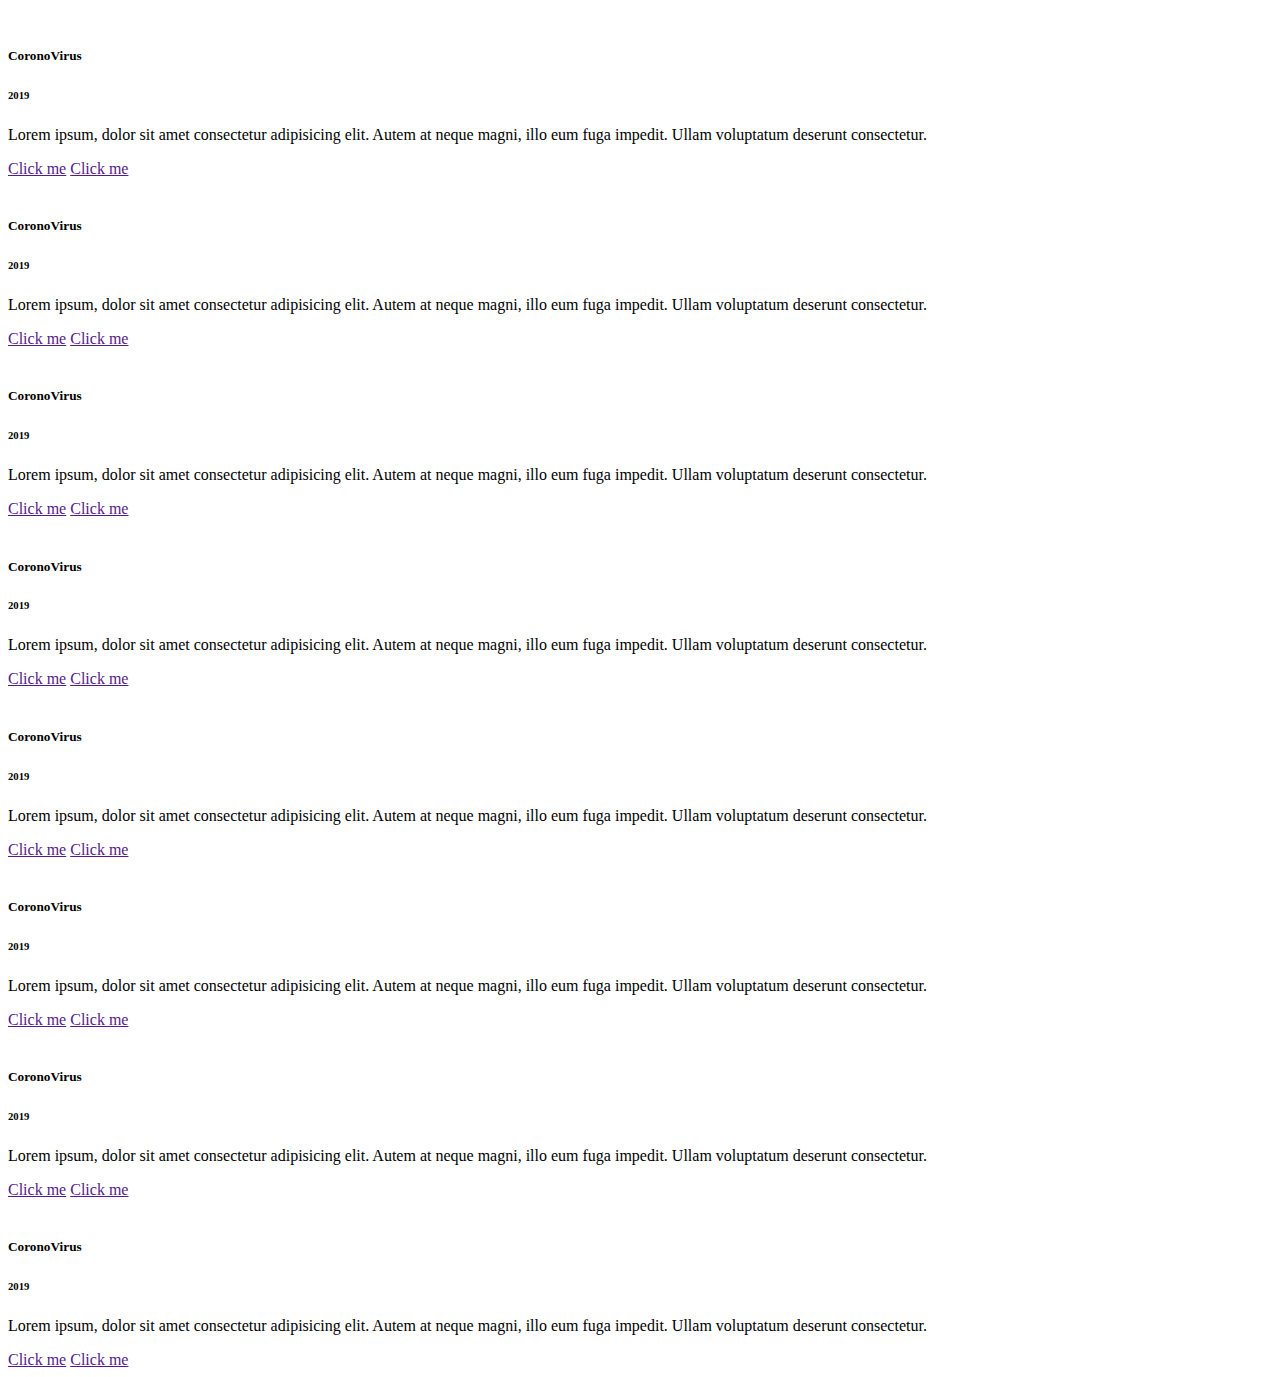
==== index.html @ b3178fac "grid-based framework" ====
<!doctype html>
<html lang="en">
  <head>
    <!-- Required meta tags -->
    <meta charset="utf-8">
    <meta name="viewport" content="width=device-width, initial-scale=1, shrink-to-fit=no">

    <!-- Bootstrap CSS -->
    <link rel="stylesheet" href="https://cdn.jsdelivr.net/npm/bootstrap@4.5.3/dist/css/bootstrap.min.css" integrity="sha384-TX8t27EcRE3e/ihU7zmQxVncDAy5uIKz4rEkgIXeMed4M0jlfIDPvg6uqKI2xXr2" crossorigin="anonymous">

    <title>Hello, world!</title>
  </head>
  <body>
    <div class="container">
        <div class="row">
            <div class="col-3">
                <div class="card my-4">
                    <img src="https://images.unsplash.com/photo-1592671977183-b306d0e37a20?ixlib=rb-1.2.1&ixid=eyJhcHBfaWQiOjEyMDd9&auto=format&fit=crop&w=500&q=60" alt="" class="card-img-top">
                    <div class="card-body">
                        <h5 class="card-title">CoronoVirus</h5>
                        <h6 class="card-subtitle">2019</h6>
                        <p class="card-text">Lorem ipsum, dolor sit amet consectetur adipisicing elit. Autem at neque magni, illo eum fuga impedit. Ullam voluptatum deserunt consectetur.</p>
                        <a href="" class="btn btn-primary">Click me</a>
                        <a href="" class="btn btn-primary">Click me</a>
                    </div>
                </div>
            </div>
            <div class="col-3">
                <div class="card my-4">
                    <img src="https://images.unsplash.com/photo-1592671748854-2e0ed15b0441?ixlib=rb-1.2.1&ixid=eyJhcHBfaWQiOjEyMDd9&auto=format&fit=crop&w=500&q=60" alt="" class="card-img-top">
                    <div class="card-body">
                        <h5 class="card-title">CoronoVirus</h5>
                        <h6 class="card-subtitle">2019</h6>
                        <p class="card-text">Lorem ipsum, dolor sit amet consectetur adipisicing elit. Autem at neque magni, illo eum fuga impedit. Ullam voluptatum deserunt consectetur.</p>
                        <a href="" class="btn btn-primary">Click me</a>
                        <a href="" class="btn btn-primary">Click me</a>
                    </div>
                </div>
            </div>
            <div class="col-3">
                <div class="card my-4">
                    <img src="https://images.unsplash.com/photo-1603884574333-962ae4b4066d?ixlib=rb-1.2.1&ixid=eyJhcHBfaWQiOjEyMDd9&auto=format&fit=crop&w=500&q=60" alt="" class="card-img-top">
                    <div class="card-body">
                        <h5 class="card-title">CoronoVirus</h5>
                        <h6 class="card-subtitle">2019</h6>
                        <p class="card-text">Lorem ipsum, dolor sit amet consectetur adipisicing elit. Autem at neque magni, illo eum fuga impedit. Ullam voluptatum deserunt consectetur.</p>
                        <a href="" class="btn btn-primary">Click me</a>
                        <a href="" class="btn btn-primary">Click me</a>
                    </div>
                </div>
            </div>
            <div class="col-3">
                <div class="card my-4">
                    <img src="https://images.unsplash.com/photo-1592529406059-072fa1151cb8?ixlib=rb-1.2.1&ixid=eyJhcHBfaWQiOjEyMDd9&auto=format&fit=crop&w=500&q=60" alt="" class="card-img-top">
                    <div class="card-body">
                        <h5 class="card-title">CoronoVirus</h5>
                        <h6 class="card-subtitle">2019</h6>
                        <p class="card-text">Lorem ipsum, dolor sit amet consectetur adipisicing elit. Autem at neque magni, illo eum fuga impedit. Ullam voluptatum deserunt consectetur.</p>
                        <a href="" class="btn btn-primary">Click me</a>
                        <a href="" class="btn btn-primary">Click me</a>
                    </div>
                </div>
            </div>
            <div class="col-3">
                <div class="card">
                    <img src="https://images.unsplash.com/photo-1603762299839-4b850c75e629?ixlib=rb-1.2.1&ixid=eyJhcHBfaWQiOjEyMDd9&auto=format&fit=crop&w=500&q=60" alt="" class="card-img-top">
                    <div class="card-body">
                        <h5 class="card-title">CoronoVirus</h5>
                        <h6 class="card-subtitle">2019</h6>
                        <p class="card-text">Lorem ipsum, dolor sit amet consectetur adipisicing elit. Autem at neque magni, illo eum fuga impedit. Ullam voluptatum deserunt consectetur.</p>
                        <a href="" class="btn btn-primary">Click me</a>
                        <a href="" class="btn btn-primary">Click me</a>
                    </div>
                </div>
            </div>
            <div class="col-3">
                <div class="card">
                    <img src="https://images.unsplash.com/photo-1579581178428-364a9a881a5b?ixlib=rb-1.2.1&ixid=eyJhcHBfaWQiOjEyMDd9&auto=format&fit=crop&w=500&q=60" alt="" class="card-img-top">
                    <div class="card-body">
                        <h5 class="card-title">CoronoVirus</h5>
                        <h6 class="card-subtitle">2019</h6>
                        <p class="card-text">Lorem ipsum, dolor sit amet consectetur adipisicing elit. Autem at neque magni, illo eum fuga impedit. Ullam voluptatum deserunt consectetur.</p>
                        <a href="" class="btn btn-primary">Click me</a>
                        <a href="" class="btn btn-primary">Click me</a>
                    </div>
                </div>
            </div>
            <div class="col-3">
                <div class="card">
                    <img src="https://images.unsplash.com/photo-1603488601943-a461382c5d05?ixlib=rb-1.2.1&ixid=eyJhcHBfaWQiOjEyMDd9&auto=format&fit=crop&w=500&q=60" alt="" class="card-img-top">
                    <div class="card-body">
                        <h5 class="card-title">CoronoVirus</h5>
                        <h6 class="card-subtitle">2019</h6>
                        <p class="card-text">Lorem ipsum, dolor sit amet consectetur adipisicing elit. Autem at neque magni, illo eum fuga impedit. Ullam voluptatum deserunt consectetur.</p>
                        <a href="" class="btn btn-primary">Click me</a>
                        <a href="" class="btn btn-primary">Click me</a>
                    </div>
                </div>
            </div>
            <div class="col-3">
                <div class="card">
                    <img src="https://images.unsplash.com/photo-1600163647074-902689ce2f6c?ixlib=rb-1.2.1&ixid=eyJhcHBfaWQiOjEyMDd9&auto=format&fit=crop&w=500&q=60" alt="" class="card-img-top">
                    <div class="card-body">
                        <h5 class="card-title">CoronoVirus</h5>
                        <h6 class="card-subtitle">2019</h6>
                        <p class="card-text">Lorem ipsum, dolor sit amet consectetur adipisicing elit. Autem at neque magni, illo eum fuga impedit. Ullam voluptatum deserunt consectetur.</p>
                        <a href="" class="btn btn-primary">Click me</a>
                        <a href="" class="btn btn-primary">Click me</a>
                    </div>
                </div>
            </div>
        </div>
    </div>

    <!-- Optional JavaScript; choose one of the two! -->

    <!-- Option 1: jQuery and Bootstrap Bundle (includes Popper) -->
    <script src="https://code.jquery.com/jquery-3.5.1.slim.min.js" integrity="sha384-DfXdz2htPH0lsSSs5nCTpuj/zy4C+OGpamoFVy38MVBnE+IbbVYUew+OrCXaRkfj" crossorigin="anonymous"></script>
    <script src="https://cdn.jsdelivr.net/npm/bootstrap@4.5.3/dist/js/bootstrap.bundle.min.js" integrity="sha384-ho+j7jyWK8fNQe+A12Hb8AhRq26LrZ/JpcUGGOn+Y7RsweNrtN/tE3MoK7ZeZDyx" crossorigin="anonymous"></script>

    <!-- Option 2: jQuery, Popper.js, and Bootstrap JS
    <script src="https://code.jquery.com/jquery-3.5.1.slim.min.js" integrity="sha384-DfXdz2htPH0lsSSs5nCTpuj/zy4C+OGpamoFVy38MVBnE+IbbVYUew+OrCXaRkfj" crossorigin="anonymous"></script>
    <script src="https://cdn.jsdelivr.net/npm/popper.js@1.16.1/dist/umd/popper.min.js" integrity="sha384-9/reFTGAW83EW2RDu2S0VKaIzap3H66lZH81PoYlFhbGU+6BZp6G7niu735Sk7lN" crossorigin="anonymous"></script>
    <script src="https://cdn.jsdelivr.net/npm/bootstrap@4.5.3/dist/js/bootstrap.min.js" integrity="sha384-w1Q4orYjBQndcko6MimVbzY0tgp4pWB4lZ7lr30WKz0vr/aWKhXdBNmNb5D92v7s" crossorigin="anonymous"></script>
    -->
  </body>
</html>
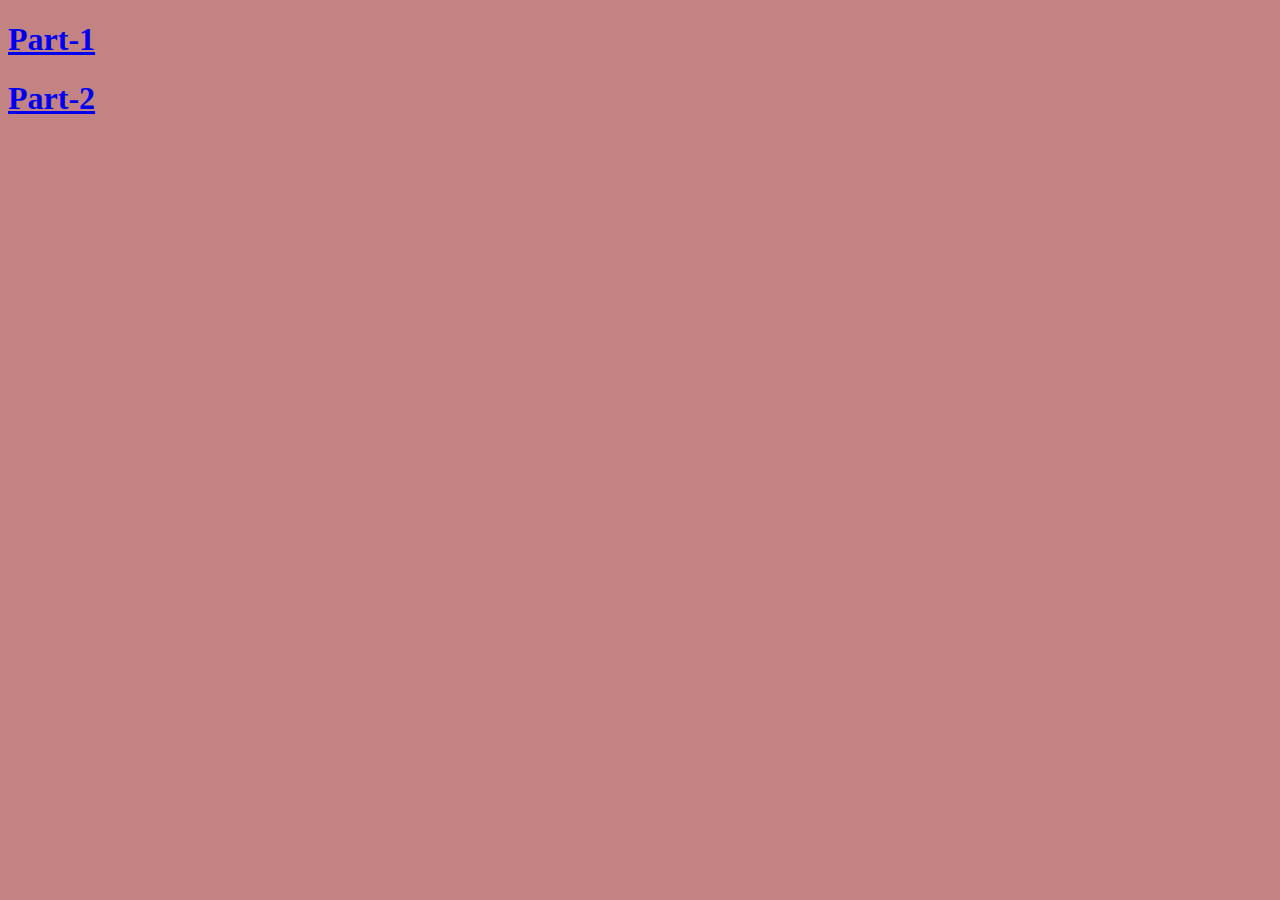
==== commit e2cec9b3: "added index.html" ====
--- a/index.html
+++ b/index.html
@@ -1,127 +1,21 @@
-<!doctype html>
+<!DOCTYPE html>
 <html lang="en">
-  <head>
-    <!-- Required meta tags -->
-    <meta charset="utf-8">
-    <meta name="viewport" content="width=device-width, initial-scale=1, shrink-to-fit=no">
-
-    <!-- Bootstrap CSS -->
-    <link rel="stylesheet" href="https://cdn.jsdelivr.net/npm/bootstrap@4.5.3/dist/css/bootstrap.min.css" integrity="sha384-TX8t27EcRE3e/ihU7zmQxVncDAy5uIKz4rEkgIXeMed4M0jlfIDPvg6uqKI2xXr2" crossorigin="anonymous">
-
-    <title>Hello, world!</title>
-  </head>
-  <body>
+<head>
+    <meta charset="UTF-8">
+    <meta name="viewport" content="width=device-width, initial-scale=1.0">
+    <title>Css-Frameworks</title>
+</head>
+<body style="background-color: rgb(196, 131, 131)">
     <div class="container">
         <div class="row">
-            <div class="col-3">
-                <div class="card my-4">
-                    <img src="https://images.unsplash.com/photo-1592671977183-b306d0e37a20?ixlib=rb-1.2.1&ixid=eyJhcHBfaWQiOjEyMDd9&auto=format&fit=crop&w=500&q=60" alt="" class="card-img-top">
-                    <div class="card-body">
-                        <h5 class="card-title">CoronoVirus</h5>
-                        <h6 class="card-subtitle">2019</h6>
-                        <p class="card-text">Lorem ipsum, dolor sit amet consectetur adipisicing elit. Autem at neque magni, illo eum fuga impedit. Ullam voluptatum deserunt consectetur.</p>
-                        <a href="" class="btn btn-primary">Click me</a>
-                        <a href="" class="btn btn-primary">Click me</a>
-                    </div>
-                </div>
+            <div class="col-2">
+                <a href="part-1.html" class="btn btn-primary"><h1>Part-1</h1></a>
             </div>
-            <div class="col-3">
-                <div class="card my-4">
-                    <img src="https://images.unsplash.com/photo-1592671748854-2e0ed15b0441?ixlib=rb-1.2.1&ixid=eyJhcHBfaWQiOjEyMDd9&auto=format&fit=crop&w=500&q=60" alt="" class="card-img-top">
-                    <div class="card-body">
-                        <h5 class="card-title">CoronoVirus</h5>
-                        <h6 class="card-subtitle">2019</h6>
-                        <p class="card-text">Lorem ipsum, dolor sit amet consectetur adipisicing elit. Autem at neque magni, illo eum fuga impedit. Ullam voluptatum deserunt consectetur.</p>
-                        <a href="" class="btn btn-primary">Click me</a>
-                        <a href="" class="btn btn-primary">Click me</a>
-                    </div>
-                </div>
-            </div>
-            <div class="col-3">
-                <div class="card my-4">
-                    <img src="https://images.unsplash.com/photo-1603884574333-962ae4b4066d?ixlib=rb-1.2.1&ixid=eyJhcHBfaWQiOjEyMDd9&auto=format&fit=crop&w=500&q=60" alt="" class="card-img-top">
-                    <div class="card-body">
-                        <h5 class="card-title">CoronoVirus</h5>
-                        <h6 class="card-subtitle">2019</h6>
-                        <p class="card-text">Lorem ipsum, dolor sit amet consectetur adipisicing elit. Autem at neque magni, illo eum fuga impedit. Ullam voluptatum deserunt consectetur.</p>
-                        <a href="" class="btn btn-primary">Click me</a>
-                        <a href="" class="btn btn-primary">Click me</a>
-                    </div>
-                </div>
-            </div>
-            <div class="col-3">
-                <div class="card my-4">
-                    <img src="https://images.unsplash.com/photo-1592529406059-072fa1151cb8?ixlib=rb-1.2.1&ixid=eyJhcHBfaWQiOjEyMDd9&auto=format&fit=crop&w=500&q=60" alt="" class="card-img-top">
-                    <div class="card-body">
-                        <h5 class="card-title">CoronoVirus</h5>
-                        <h6 class="card-subtitle">2019</h6>
-                        <p class="card-text">Lorem ipsum, dolor sit amet consectetur adipisicing elit. Autem at neque magni, illo eum fuga impedit. Ullam voluptatum deserunt consectetur.</p>
-                        <a href="" class="btn btn-primary">Click me</a>
-                        <a href="" class="btn btn-primary">Click me</a>
-                    </div>
-                </div>
-            </div>
-            <div class="col-3">
-                <div class="card">
-                    <img src="https://images.unsplash.com/photo-1603762299839-4b850c75e629?ixlib=rb-1.2.1&ixid=eyJhcHBfaWQiOjEyMDd9&auto=format&fit=crop&w=500&q=60" alt="" class="card-img-top">
-                    <div class="card-body">
-                        <h5 class="card-title">CoronoVirus</h5>
-                        <h6 class="card-subtitle">2019</h6>
-                        <p class="card-text">Lorem ipsum, dolor sit amet consectetur adipisicing elit. Autem at neque magni, illo eum fuga impedit. Ullam voluptatum deserunt consectetur.</p>
-                        <a href="" class="btn btn-primary">Click me</a>
-                        <a href="" class="btn btn-primary">Click me</a>
-                    </div>
-                </div>
-            </div>
-            <div class="col-3">
-                <div class="card">
-                    <img src="https://images.unsplash.com/photo-1579581178428-364a9a881a5b?ixlib=rb-1.2.1&ixid=eyJhcHBfaWQiOjEyMDd9&auto=format&fit=crop&w=500&q=60" alt="" class="card-img-top">
-                    <div class="card-body">
-                        <h5 class="card-title">CoronoVirus</h5>
-                        <h6 class="card-subtitle">2019</h6>
-                        <p class="card-text">Lorem ipsum, dolor sit amet consectetur adipisicing elit. Autem at neque magni, illo eum fuga impedit. Ullam voluptatum deserunt consectetur.</p>
-                        <a href="" class="btn btn-primary">Click me</a>
-                        <a href="" class="btn btn-primary">Click me</a>
-                    </div>
-                </div>
-            </div>
-            <div class="col-3">
-                <div class="card">
-                    <img src="https://images.unsplash.com/photo-1603488601943-a461382c5d05?ixlib=rb-1.2.1&ixid=eyJhcHBfaWQiOjEyMDd9&auto=format&fit=crop&w=500&q=60" alt="" class="card-img-top">
-                    <div class="card-body">
-                        <h5 class="card-title">CoronoVirus</h5>
-                        <h6 class="card-subtitle">2019</h6>
-                        <p class="card-text">Lorem ipsum, dolor sit amet consectetur adipisicing elit. Autem at neque magni, illo eum fuga impedit. Ullam voluptatum deserunt consectetur.</p>
-                        <a href="" class="btn btn-primary">Click me</a>
-                        <a href="" class="btn btn-primary">Click me</a>
-                    </div>
-                </div>
-            </div>
-            <div class="col-3">
-                <div class="card">
-                    <img src="https://images.unsplash.com/photo-1600163647074-902689ce2f6c?ixlib=rb-1.2.1&ixid=eyJhcHBfaWQiOjEyMDd9&auto=format&fit=crop&w=500&q=60" alt="" class="card-img-top">
-                    <div class="card-body">
-                        <h5 class="card-title">CoronoVirus</h5>
-                        <h6 class="card-subtitle">2019</h6>
-                        <p class="card-text">Lorem ipsum, dolor sit amet consectetur adipisicing elit. Autem at neque magni, illo eum fuga impedit. Ullam voluptatum deserunt consectetur.</p>
-                        <a href="" class="btn btn-primary">Click me</a>
-                        <a href="" class="btn btn-primary">Click me</a>
-                    </div>
-                </div>
+            <div class="col-2">
+                <a href="part-2/part-2.html" class="btn btn-primary"><h1>Part-2</h1></a>
             </div>
         </div>
     </div>
-
-    <!-- Optional JavaScript; choose one of the two! -->
-
-    <!-- Option 1: jQuery and Bootstrap Bundle (includes Popper) -->
-    <script src="https://code.jquery.com/jquery-3.5.1.slim.min.js" integrity="sha384-DfXdz2htPH0lsSSs5nCTpuj/zy4C+OGpamoFVy38MVBnE+IbbVYUew+OrCXaRkfj" crossorigin="anonymous"></script>
-    <script src="https://cdn.jsdelivr.net/npm/bootstrap@4.5.3/dist/js/bootstrap.bundle.min.js" integrity="sha384-ho+j7jyWK8fNQe+A12Hb8AhRq26LrZ/JpcUGGOn+Y7RsweNrtN/tE3MoK7ZeZDyx" crossorigin="anonymous"></script>
-
-    <!-- Option 2: jQuery, Popper.js, and Bootstrap JS
-    <script src="https://code.jquery.com/jquery-3.5.1.slim.min.js" integrity="sha384-DfXdz2htPH0lsSSs5nCTpuj/zy4C+OGpamoFVy38MVBnE+IbbVYUew+OrCXaRkfj" crossorigin="anonymous"></script>
-    <script src="https://cdn.jsdelivr.net/npm/popper.js@1.16.1/dist/umd/popper.min.js" integrity="sha384-9/reFTGAW83EW2RDu2S0VKaIzap3H66lZH81PoYlFhbGU+6BZp6G7niu735Sk7lN" crossorigin="anonymous"></script>
-    <script src="https://cdn.jsdelivr.net/npm/bootstrap@4.5.3/dist/js/bootstrap.min.js" integrity="sha384-w1Q4orYjBQndcko6MimVbzY0tgp4pWB4lZ7lr30WKz0vr/aWKhXdBNmNb5D92v7s" crossorigin="anonymous"></script>
-    -->
-  </body>
+    
+</body>
 </html>